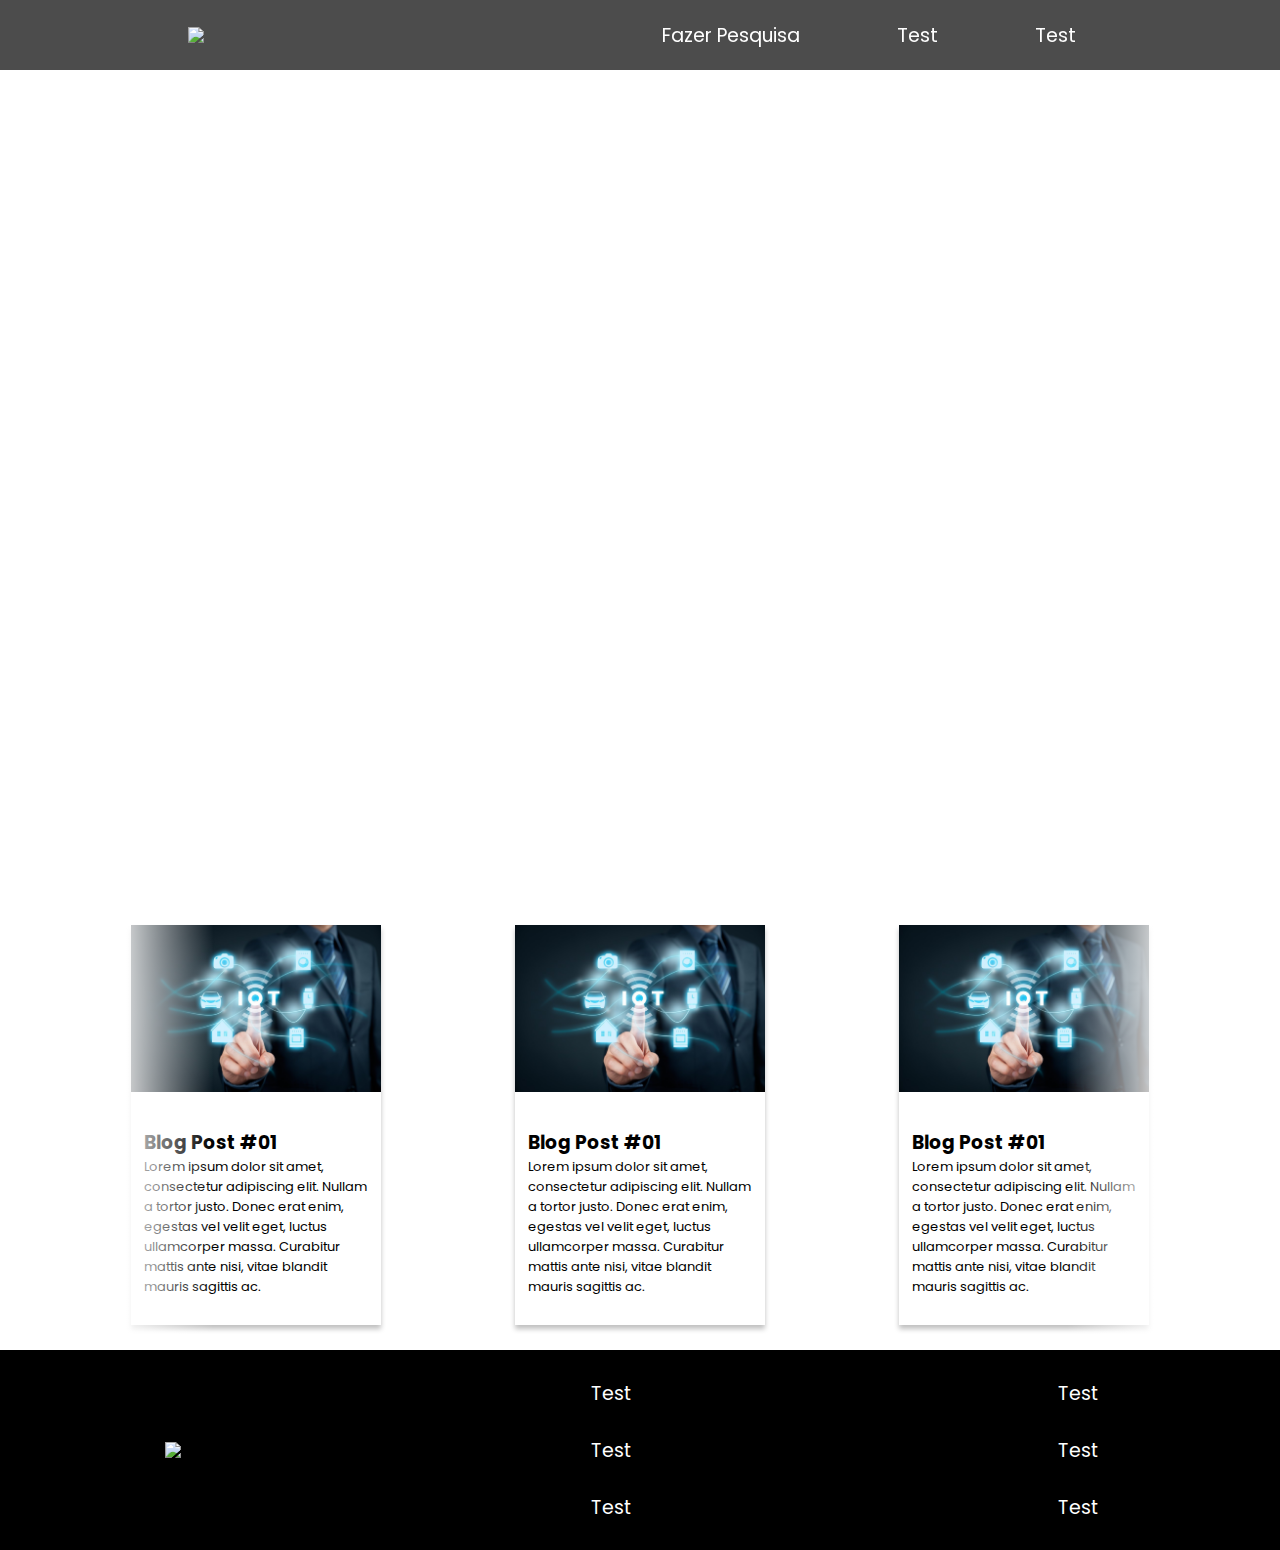
==== blog.html @ d17dd9d3 "Henrique - 1.6" ====
<!DOCTYPE html>
<html>
<head>

	<title></title>

	<meta charset="utf-8">

	<meta name="viewport" content="width=device-width, initial-scale=1.0">

	<meta name='description' content=''>

	<meta name='keywords' content=''>

	<meta name='author' content='Força-Tarefa'>

	<link rel="stylesheet" type="text/css" href="css/style.css">

	<link href="https://fonts.googleapis.com/css?family=Poppins" rel="stylesheet">

</head>
<body>

	<header>
			<img src="img/logo.png" class="logo">
			<ul class='min950'>
				<li><a href="second-form.html">Fazer Pesquisa</a></li>
				<li><a href="#">Test</a></li>
				<li><a href="#">Test</a></li>
			</ul>
			<button class='openmenu' onClick='menu()'>
				<img src='img/menu.png' />
			</button>
		<div class='max550'>
			<button class='closemenu' onClick='menu()'>
				<img src='img/close.png' />
			</button>
			<ul class='max550ul'>
				<li><a href="#">Test</a></li>
				<li><a href="#">Test</a></li>
				<li><a href="#">Test</a></li>
			</ul>
		</div>
	</header>

	<div class="content">
		
	</div>

	<div id="recommended">
		<div id="degrade1"></div>
		<div id="recommendedPosts">
			<div class="post postRec">
				<img src="img/teste.png">
				<div class="coverTextsPost">
					<h3>Blog Post #01</h3>
					<p>Lorem ipsum dolor sit amet, consectetur adipiscing elit. Nullam a tortor justo. Donec erat enim, egestas vel velit eget, luctus ullamcorper massa. Curabitur mattis ante nisi, vitae blandit mauris sagittis ac. 
					</p>
				</div>
			</div>
			<div class="post postRec">
				<img src="img/teste.png">
				<div class="coverTextsPost">
					<h3>Blog Post #01</h3>
					<p>Lorem ipsum dolor sit amet, consectetur adipiscing elit. Nullam a tortor justo. Donec erat enim, egestas vel velit eget, luctus ullamcorper massa. Curabitur mattis ante nisi, vitae blandit mauris sagittis ac. 
					</p>
				</div>
			</div>
			<div class="post postRec">
				<img src="img/teste.png">
				<div class="coverTextsPost">
					<h3>Blog Post #01</h3>
					<p>Lorem ipsum dolor sit amet, consectetur adipiscing elit. Nullam a tortor justo. Donec erat enim, egestas vel velit eget, luctus ullamcorper massa. Curabitur mattis ante nisi, vitae blandit mauris sagittis ac. 
					</p>
				</div>
			</div>
		</div>
		<div id="degrade2"></div>
	</div>


	<footer>
		<img src="img/logo.png">
		<div>
			<ul>
				<li><a>Test</a></li>
				<li><a>Test</a></li>
				<li><a>Test</a></li>
			</ul>
		</div>
		<div>
			<ul>
				<li><a>Test</a></li>
				<li><a>Test</a></li>
				<li><a>Test</a></li>
			</ul>
		</div>
	</footer>

	<script>
		let menuOpen = false
		function menu(){
			if(menuOpen == false) {
				document.querySelector('.max550').style = 'transition: all .5s; left: 0;';
				menuOpen = true
			}else {
				document.querySelector('.max550').style = 'transition: all .5s; left: -50%';
				menuOpen = false;
			}
		}
	</script>

</body>
</html>
---- css/style.css ----
/*CSS Document*/

* {
	margin: 0;
	padding: 0;
}

body {
	background: #fff;
	width: 100%;
  font-family: 'Poppins', sans-serif;
}

/* Index */

header {
  width: 100%;
  height: 70px;
  display: flex;
  align-items: center;
  position: fixed;
  top: 0;
  z-index: 999;
  background: rgba(0,0,0,0.7);
  justify-content: space-around;
}

header ul {
  list-style-type: none;
  margin: 0;
  padding: 0;
  overflow: hidden;
  background-color: transparent;
}

header ul li {
  float: left;
  margin-left: 65px;
}

header ul li a {
  display: block;
  color: white;
  text-align: center;
  padding: 14px 16px;
  text-decoration: none;
  font-size: 19px;
}
header ul li a:hover {
  color: silver;
}



#firstImg {
  width: 100%;
  height: 100vh;
  background-image: url('../img/cover.jpg');
  background-size: cover;
  background-position: center;
}


.posts {
  width: 100%;
  margin-bottom: 50px;
}

#coverPost {
  max-width: 900px;
  height: auto;
  margin: auto;
  display: flex;
  flex-direction: row;
  flex-wrap: wrap;
  justify-content: space-around;
}

.post {
	width: 250px;
	height: 400px;
	margin-top: 30px;
  background: white;
  box-shadow: 0px 4px 5px silver;
  display: flex;
  flex-direction: column;
  justify-content: space-around;
  transition: .5s;
  cursor: pointer;
}
.post:hover {
  transform: scale(1.03);
  transition: .5s;
}

.post img {
  width: 100%;
}

.coverTextsPost {
  width: 90%;
  height: 40%;
  margin: auto;
  display: flex;
  justify-content: space-between;
  flex-direction: column;
}

.coverTextsPost p {
  font-size: 13px;
}


footer {
  height: 200px;
  background: rgba(0,0,0,1);
  width: 100%;
  display: flex;
  justify-content: space-around;
  flex-direction: row;
  align-items: center;
}

footer ul {
  list-style-type: none;
  margin: 0;
  padding: 0;
  overflow: hidden;
  background-color: transparent;
  display: flex;
  flex-direction: column;
  align-items: center;
}

footer ul li {
  float: left;
  margin-left: 65px;
}

footer ul li a {
  display: block;
  color: white;
  text-align: center;
  padding: 14px 16px;
  text-decoration: none;
  font-size: 19px;
}
footer ul li a:hover {
  color: silver;
}



.closemenu {
  display: none;
}
.openmenu {
  display: none;
}
.max550 {
  display: none;
}


@media screen and (max-width: 550px){
 .logo{
  display: none;
}

.min950{
  display: none;
}

header {
 justify-content: start;
}

.openmenu {
  display: block;
  margin-left: 1%;
  background: none;
  border: none;
}
.closemenu{
  display: block;
  width: 70px;
  margin-left: 1%;
  background: none;
  border: none;
}
.max550ul {
  margin-top: 50px;
}
.max550 {
  display: flex;
  flex-direction: column;
  width: 50%;
  height: 100vh;
  position: fixed;
  top: 0;
  left: -50%;
  background: rgba(0,0,0,0.9);
}
}	




/* Blog */

.content{
  height: 100vh;
}

#recommended{
  width: 100%;
  height: 450px;
  position: relative;
}

#recommendedPosts{
  width: 90%;
  height: auto;
  display: flex;
  flex-direction: row;
  justify-content: space-around;
  position: absolute;
  left: 5%;
  top: 25px;
  z-index: 1;
}

#degrade1 {
  width: 25%;
  height: 100%;
  top: 0;
  left: 0;
  background: linear-gradient(to right, white, white, transparent, transparent);
  position: absolute;
  z-index: 2;
}
#degrade2 {
  width: 25%;
  height: 100%;
  top: 0;
  right: 0;
  background: linear-gradient(to left, white, white, transparent, transparent);
  position: absolute;
  z-index: 2;
}

.postRec {
  margin-top: 0;
}

@media screen and (max-width: 1000px){
  .post:first-child {
    display: none;
  }

  #degrade1 {
    background: linear-gradient(to right, white, transparent);
  }
  #degrade2 {
    background: linear-gradient(to left, white, transparent);
  }
}

@media screen and (max-width: 650px){
  #degrade1, #degrade2 {
    display: none;
  }

  .post:last-child {
    display: none;
  }
}
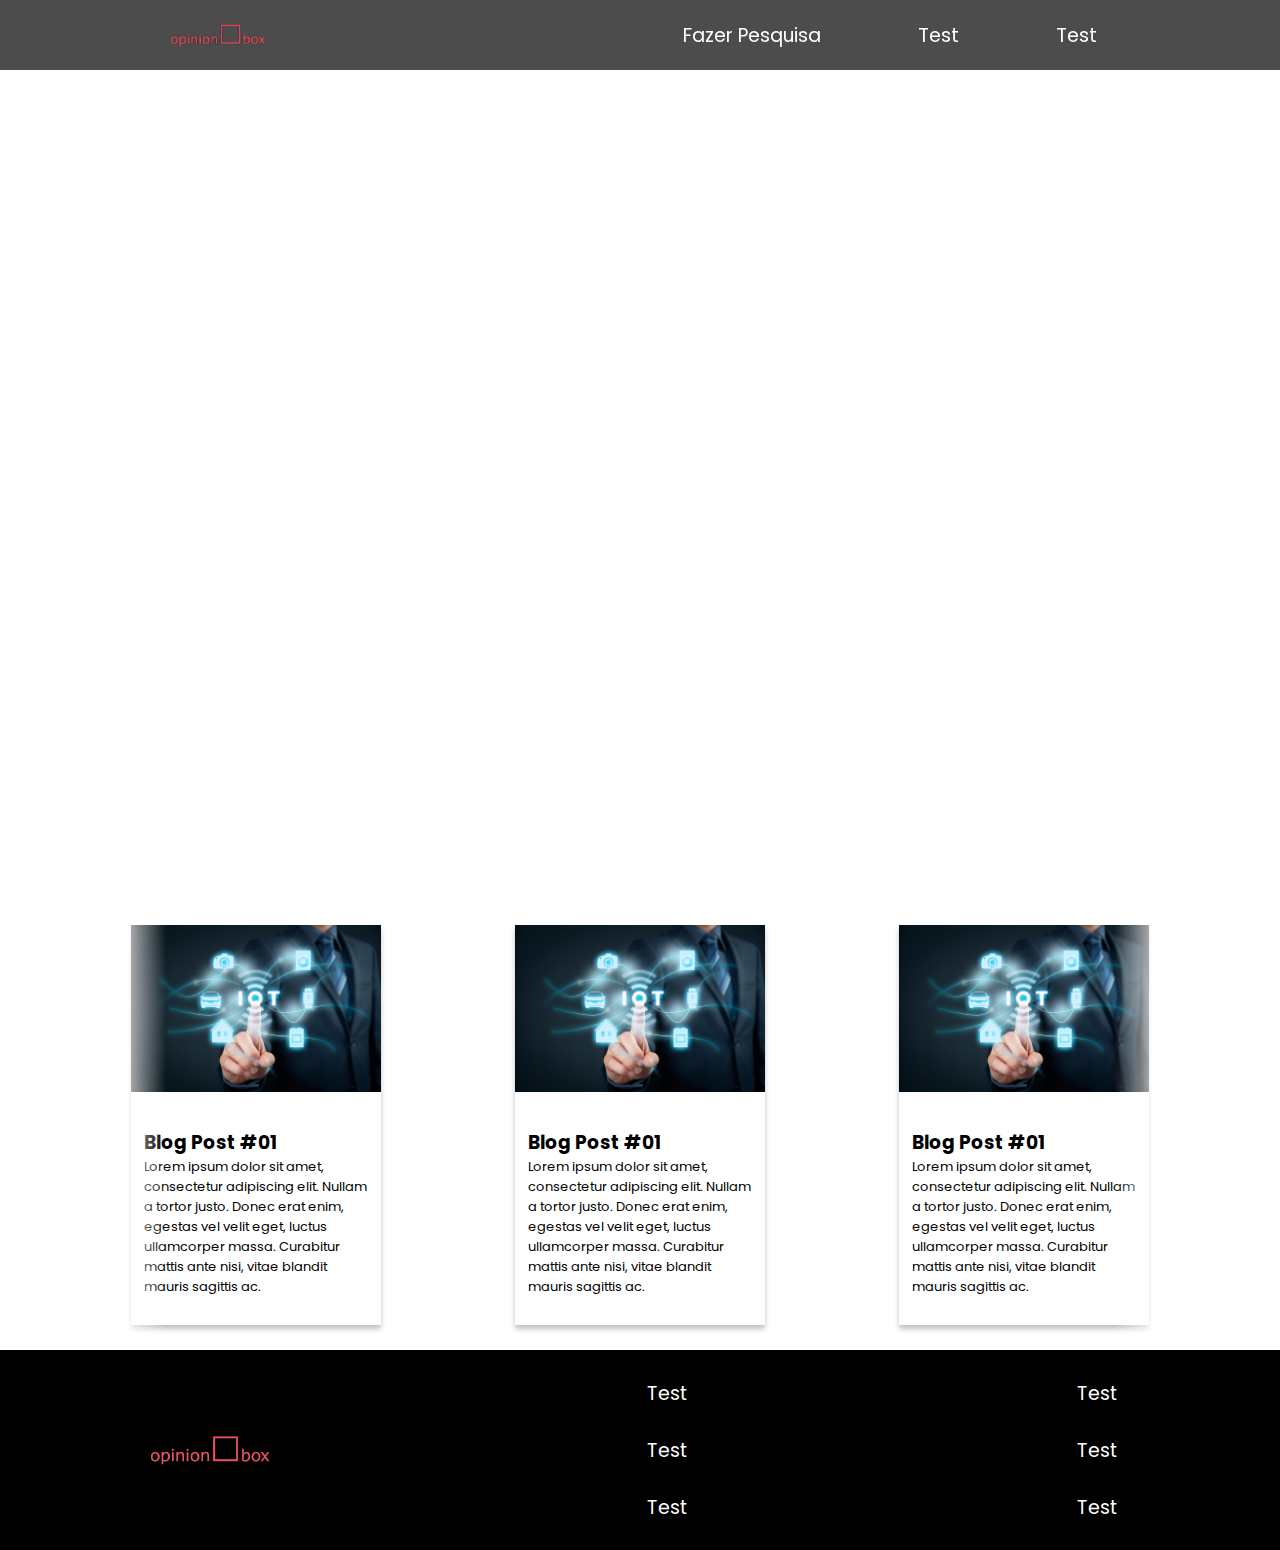
==== commit f90f0856: "1.9" ====
--- a/blog.html
+++ b/blog.html
@@ -80,7 +80,7 @@
 
 
 	<footer>
-		<img src="img/logo.png">
+		<img src="img/logo.png" class="logofooter">
 		<div>
 			<ul>
 				<li><a>Test</a></li>
--- a/css/style.css
+++ b/css/style.css
@@ -161,7 +161,13 @@
   display: none;
 }
 
-
+.logo{
+  width: 8%;
+  cursor: pointer;
+}
+.logofooter{
+  width:10%;
+}
 @media screen and (max-width: 550px){
  .logo{
   display: none;
@@ -231,20 +237,20 @@
 }
 
 #degrade1 {
-  width: 25%;
+  width: 13%;
   height: 100%;
   top: 0;
   left: 0;
-  background: linear-gradient(to right, white, white, transparent, transparent);
+  background: linear-gradient(to right, white, white, white, transparent);
   position: absolute;
   z-index: 2;
 }
 #degrade2 {
-  width: 25%;
+  width: 13%;
   height: 100%;
   top: 0;
   right: 0;
-  background: linear-gradient(to left, white, white, transparent, transparent);
+  background: linear-gradient(to left, white, white, white, transparent);
   position: absolute;
   z-index: 2;
 }
@@ -274,4 +280,57 @@
   .post:last-child {
     display: none;
   }
+}
+
+@media screen and (max-width: 550px){
+ .logo{
+  display: none;
+}
+
+.min950{
+  display: none;
+}
+
+header {
+ justify-content: start;
+}
+
+.openmenu {
+  display: block;
+  margin-left: 1%;
+  background: none;
+  border: none;
+}
+.closemenu{
+  display: block;
+  width: 70px;
+  margin-left: 1%;
+  background: none;
+  border: none;
+}
+.max550ul {
+  margin-top: 50px;
+}
+.max550 {
+  display: flex;
+  flex-direction: column;
+  width: 50%;
+  height: 100vh;
+  position: fixed;
+  top: 0;
+  left: -50%;
+  background: rgba(0,0,0,0.9);
+}
+}	
+
+.info {
+  background-color: gray;
+  width: 500px;
+  height: 600px;
+  margin-top: 200px;
+  margin-bottom: 30px;
+  margin-left: 500px;
+  display: flex;
+  flex-direction: column;
+  justify-content: flex-end;
 }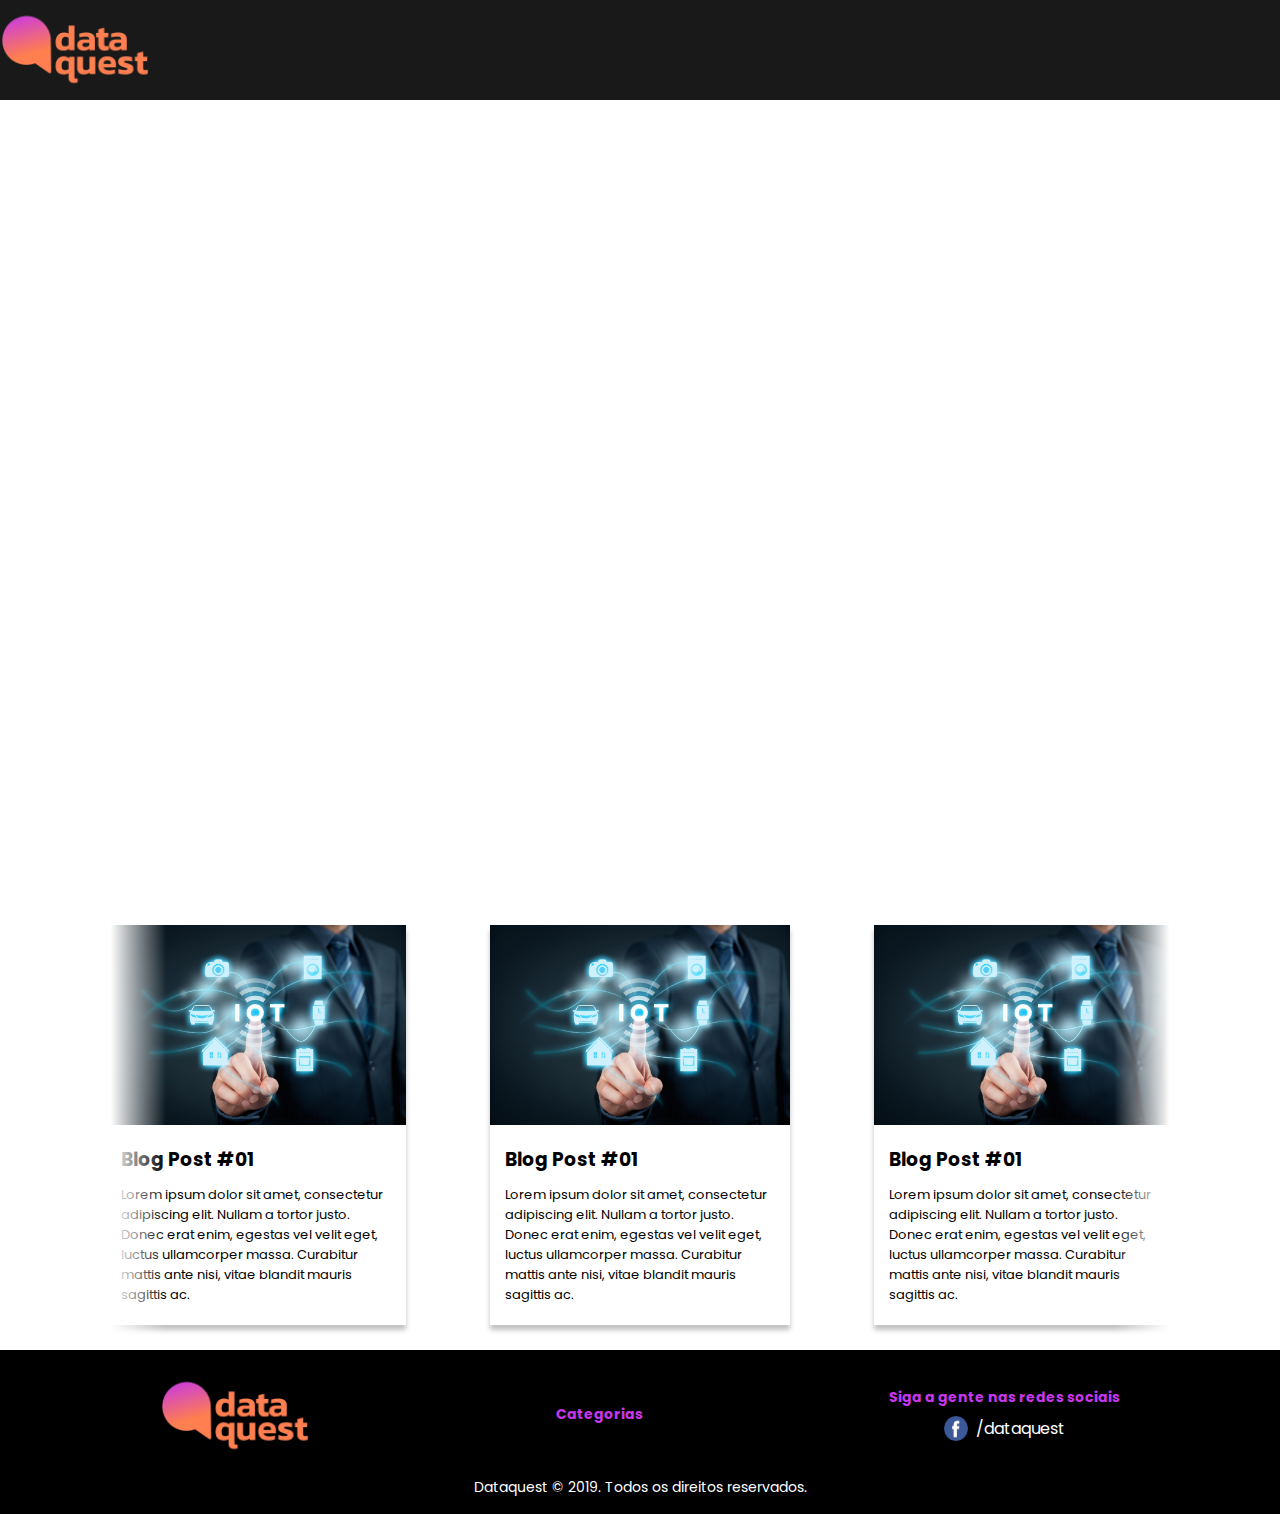
==== commit 17f4ff8c: "Henrique - 1.8 ajustes front end" ====
--- a/blog.html
+++ b/blog.html
@@ -80,20 +80,21 @@
 
 
 	<footer>
-		<img src="img/logo.png" class="logofooter">
-		<div>
-			<ul>
-				<li><a>Test</a></li>
-				<li><a>Test</a></li>
-				<li><a>Test</a></li>
-			</ul>
+		<div class="footer-body">
+			<img src="img/logo.png" class="logofooter">
+	 		<div>
+				<p class="footer-title">Categorias</p>
+			</div>
+			<div>
+				<p class="footer-title">Siga a gente nas redes sociais</p>
+				<div class="footer-container">
+					<img src="img/fb-logo.png"/>
+					<span class="footer-text">/dataquest</span>
+				</div>
+			</div>
 		</div>
-		<div>
-			<ul>
-				<li><a>Test</a></li>
-				<li><a>Test</a></li>
-				<li><a>Test</a></li>
-			</ul>
+		<div class="footer-copyright">
+			Dataquest © 2019. Todos os direitos reservados.
 		</div>
 	</footer>
 
--- a/css/style.css
+++ b/css/style.css
@@ -8,319 +8,425 @@
 body {
 	background: #fff;
 	width: 100%;
-  font-family: 'Poppins', sans-serif;
+	font-family: 'Poppins', sans-serif;
+	display: flex;
+	flex-direction: column;
 }
 
 /* Index */
 
 header {
-  width: 100%;
-  height: 70px;
-  display: flex;
-  align-items: center;
-  position: fixed;
-  top: 0;
-  z-index: 999;
-  background: rgba(0,0,0,0.7);
-  justify-content: space-around;
+	width: 100%;
+	background-color: rgba(0,0,0,0.9);
+	position: fixed;
+	top: 0;
+	z-index: 900;
+	height: 100px;
 }
 
 header ul {
-  list-style-type: none;
-  margin: 0;
-  padding: 0;
-  overflow: hidden;
-  background-color: transparent;
+	list-style-type: none;
+	margin: 0;
+	padding: 0;
+	overflow: hidden;
+	background-color: transparent;
 }
 
 header ul li {
-  float: left;
-  margin-left: 65px;
+	float: left;
+	margin-left: 65px;
 }
 
 header ul li a {
-  display: block;
-  color: white;
-  text-align: center;
-  padding: 14px 16px;
-  text-decoration: none;
-  font-size: 19px;
-}
+	display: block;
+	color: white;
+	text-align: center;
+	padding: 14px 16px;
+	text-decoration: none;
+	font-size: 19px;
+}
+
 header ul li a:hover {
-  color: silver;
-}
-
-
+  	color: silver;
+}
+
+.header-logo {
+	margin-right: auto;
+}
+
+.header-body {
+	display: flex;
+    padding: 0 10em;
+    justify-content: space-between;
+    align-items: center;
+}
+
+.main-page-body {
+	width: 100%;
+}
+
+.main-page-cover {
+	position: relative;
+	background-image: url('../img/main-page-header.jpg');
+	background-size: cover;
+	background-position: center;
+	height: 100vh;
+	width: 100%;
+}
+
+.main-page-cover img {
+	width: 100%;
+}
+
+.main-page-cover .color-overlay {
+	background-color: rgba(217, 117, 162, 0.7); 
+    width:100%; 
+	height:100%;
+	display: flex;
+    align-items: center;
+    justify-content: center;
+}
+
+.cover-container {
+	display: flex;
+	flex-direction: column;
+	align-items: center;
+	margin: 1em;
+	text-align: center;
+}
+
+.cover-title {
+	color: #fff;
+	font-weight: bold;
+	font-size: 30px;
+}
+
+.cover-button {
+	border: 0;
+	border-radius: 20px;
+	background-color: #ebc70a;
+	padding: 1em;
+	font-weight: bold;
+	font-size: 15px;
+	width: fit-content;
+	box-shadow: 0 5px 6px 0 rgba(0, 0, 0, 0.3);
+	margin-top: .5em;
+}
 
 #firstImg {
-  width: 100%;
-  height: 100vh;
-  background-image: url('../img/cover.jpg');
-  background-size: cover;
-  background-position: center;
-}
-
+	width: 100%;
+	height: 100vh;
+	background-image: url('../img/main-page-header.jpg');
+	background-size: cover;
+	background-position: center;
+}
 
 .posts {
-  width: 100%;
-  margin-bottom: 50px;
+	width: 100%;
+	margin-bottom: 50px;
 }
 
 #coverPost {
-  max-width: 900px;
-  height: auto;
-  margin: auto;
-  display: flex;
-  flex-direction: row;
-  flex-wrap: wrap;
-  justify-content: space-around;
+	width: 70%;
+	height: auto;
+	margin: auto;
+	display: flex;
+	flex-direction: row;
+	flex-wrap: wrap;
+	justify-content: space-between;
 }
 
 .post {
-	width: 250px;
+	width: 300px;
 	height: 400px;
 	margin-top: 30px;
-  background: white;
-  box-shadow: 0px 4px 5px silver;
-  display: flex;
-  flex-direction: column;
-  justify-content: space-around;
-  transition: .5s;
-  cursor: pointer;
-}
+	background: white;
+	display: flex;
+	flex-direction: column;
+	justify-content: space-around;
+	transition: .5s;
+	cursor: pointer;
+	box-shadow: 0px 5px 5px silver;
+}
+
 .post:hover {
-  transform: scale(1.03);
-  transition: .5s;
+	transform: scale(1.03);
+	transition: .5s;
 }
 
 .post img {
-  width: 100%;
+  	width: 100%;
 }
 
 .coverTextsPost {
-  width: 90%;
-  height: 40%;
-  margin: auto;
-  display: flex;
-  justify-content: space-between;
-  flex-direction: column;
+	width: 90%;
+	height: 40%;
+	margin: auto;
+	display: flex;
+	justify-content: space-between;
+	flex-direction: column;
 }
 
 .coverTextsPost p {
-  font-size: 13px;
+  	font-size: 13px;
 }
 
 
 footer {
-  height: 200px;
-  background: rgba(0,0,0,1);
-  width: 100%;
-  display: flex;
-  justify-content: space-around;
-  flex-direction: row;
-  align-items: center;
+	background: rgba(0,0,0,1);
+	width: 100%;
+	flex-shrink: 0;
+	padding: 1em 0;
+}
+
+.footer-body {
+	display: flex;
+	justify-content: space-between;
+	flex-direction: row;
+	align-items: center;
+	padding: 0 10em;
+}
+
+.footer-title {
+	font-size: 14px;
+	font-weight: bold;
+	color: #c837eb;
+}
+
+.footer-container {
+	display: flex;
+	justify-content: center;
+	margin-top: .5em;
+}
+
+.footer-text {
+	margin-left: .5em;
+	color: #fff;
+}
+
+.footer-copyright {
+	text-align: center;
+	color: #fff;
+	font-size: 14px;
+	margin-top: 1em;
 }
 
 footer ul {
-  list-style-type: none;
-  margin: 0;
-  padding: 0;
-  overflow: hidden;
-  background-color: transparent;
-  display: flex;
-  flex-direction: column;
-  align-items: center;
+	list-style-type: none;
+	margin: 0;
+	padding: 0;
+	overflow: hidden;
+	background-color: transparent;
+	display: flex;
+	flex-direction: column;
+	align-items: center;
 }
 
 footer ul li {
-  float: left;
-  margin-left: 65px;
+	float: left;
+	margin-left: 65px;
 }
 
 footer ul li a {
-  display: block;
-  color: white;
-  text-align: center;
-  padding: 14px 16px;
-  text-decoration: none;
-  font-size: 19px;
-}
+	display: block;
+	color: white;
+	text-align: center;
+	padding: 14px 16px;
+	text-decoration: none;
+	font-size: 19px;
+}
+
 footer ul li a:hover {
-  color: silver;
-}
-
-
+  	color: silver;
+}
 
 .closemenu {
-  display: none;
+  	display: none;
 }
 .openmenu {
-  display: none;
+  	display: none;
 }
 .max550 {
-  display: none;
+  	display: none;
 }
 
 .logo{
-  width: 8%;
-  cursor: pointer;
-}
+  	max-width: 150px;
+  	max-height: 150px;
+  	cursor: pointer;
+}
+
 .logofooter{
-  width:10%;
-}
+  	max-width: 150px;
+  	max-height: 200px;
+}
+
+@media screen and (max-width: 1010px){
+	.main-page-body,
+	.header-body,
+	.footer-body {
+		padding: 0 5em;
+	}
+
+	.post {
+		width: 280px;
+	}
+}
+
+@media screen and (max-width: 740px){
+	.post {
+		width: 150px;
+		height: auto;
+	}
+}
+
 @media screen and (max-width: 550px){
- .logo{
-  display: none;
-}
-
-.min950{
-  display: none;
-}
-
-header {
- justify-content: start;
-}
-
-.openmenu {
-  display: block;
-  margin-left: 1%;
-  background: none;
-  border: none;
-}
-.closemenu{
-  display: block;
-  width: 70px;
-  margin-left: 1%;
-  background: none;
-  border: none;
-}
-.max550ul {
-  margin-top: 50px;
-}
-.max550 {
-  display: flex;
-  flex-direction: column;
-  width: 50%;
-  height: 100vh;
-  position: fixed;
-  top: 0;
-  left: -50%;
-  background: rgba(0,0,0,0.9);
-}
+	.main-page-body,
+	.header-body,
+	.footer-body {
+		padding: 0 1em;
+	}
+
+	.min950 {
+		display: none;
+	}
+
+	header {
+		justify-content: start;
+	}
+
+	.openmenu {
+		display: block;
+		margin-left: 1%;
+		background: none;
+		border: none;
+	}
+
+	.closemenu {
+		display: block;
+		width: 70px;
+		margin-left: 1%;
+		background: none;
+		border: none;
+	}
+
+	.max550ul {
+		margin-top: 50px;
+	}
+
+	.max550 {
+		display: flex;
+		flex-direction: column;
+		width: 50%;
+		height: 100vh;
+		position: fixed;
+		top: 0;
+		left: -50%;
+		background: rgba(0,0,0,0.9);
+	}
 }	
 
-
-
-
 /* Blog */
 
-.content{
-  height: 100vh;
+.content {
+  	height: 100vh;
 }
 
 #recommended{
-  width: 100%;
-  height: 450px;
-  position: relative;
+	width: 100%;
+	height: 450px;
+	position: relative;
 }
 
 #recommendedPosts{
-  width: 90%;
-  height: auto;
-  display: flex;
-  flex-direction: row;
-  justify-content: space-around;
-  position: absolute;
-  left: 5%;
-  top: 25px;
-  z-index: 1;
+	width: 90%;
+	height: auto;
+	display: flex;
+	flex-direction: row;
+	justify-content: space-around;
+	position: absolute;
+	left: 5%;
+	top: 25px;
+	z-index: 1;
 }
 
 #degrade1 {
-  width: 13%;
-  height: 100%;
-  top: 0;
-  left: 0;
-  background: linear-gradient(to right, white, white, white, transparent);
-  position: absolute;
-  z-index: 2;
+	width: 13%;
+	height: 100%;
+	top: 0;
+	left: 0;
+	background: linear-gradient(to right, white, white, white, transparent);
+	position: absolute;
+	z-index: 2;
 }
 #degrade2 {
-  width: 13%;
-  height: 100%;
-  top: 0;
-  right: 0;
-  background: linear-gradient(to left, white, white, white, transparent);
-  position: absolute;
-  z-index: 2;
+	width: 13%;
+	height: 100%;
+	top: 0;
+	right: 0;
+	background: linear-gradient(to left, white, white, white, transparent);
+	position: absolute;
+	z-index: 2;
 }
 
 .postRec {
-  margin-top: 0;
+  	margin-top: 0;
 }
 
 @media screen and (max-width: 1000px){
-  .post:first-child {
-    display: none;
-  }
-
-  #degrade1 {
-    background: linear-gradient(to right, white, transparent);
-  }
-  #degrade2 {
-    background: linear-gradient(to left, white, transparent);
-  }
+	#degrade1 {
+		background: linear-gradient(to right, white, transparent);
+	}
+	#degrade2 {
+		background: linear-gradient(to left, white, transparent);
+	}
 }
 
 @media screen and (max-width: 650px){
-  #degrade1, #degrade2 {
-    display: none;
-  }
-
-  .post:last-child {
-    display: none;
-  }
+	#degrade1, #degrade2 {
+		display: none;
+	}
+
+	.post:last-child {
+		display: none;
+	}
 }
 
 @media screen and (max-width: 550px){
- .logo{
-  display: none;
-}
-
-.min950{
-  display: none;
-}
-
-header {
- justify-content: start;
-}
-
-.openmenu {
-  display: block;
-  margin-left: 1%;
-  background: none;
-  border: none;
-}
-.closemenu{
-  display: block;
-  width: 70px;
-  margin-left: 1%;
-  background: none;
-  border: none;
-}
-.max550ul {
-  margin-top: 50px;
-}
-.max550 {
-  display: flex;
-  flex-direction: column;
-  width: 50%;
-  height: 100vh;
-  position: fixed;
-  top: 0;
-  left: -50%;
-  background: rgba(0,0,0,0.9);
-}
+	.min950{
+		display: none;
+	}
+
+	header {
+		justify-content: start;
+	}
+
+	.openmenu {
+		display: block;
+		margin-left: 1%;
+		background: none;
+		border: none;
+	}
+	.closemenu{
+		display: block;
+		width: 70px;
+		margin-left: 1%;
+		background: none;
+		border: none;
+	}
+	.max550ul {
+		margin-top: 50px;
+	}
+	.max550 {
+		display: flex;
+		flex-direction: column;
+		width: 50%;
+		height: 100vh;
+		position: fixed;
+		top: 0;
+		left: -50%;
+		background: rgba(0,0,0,0.9);
+	}
 }	
 
 .info {
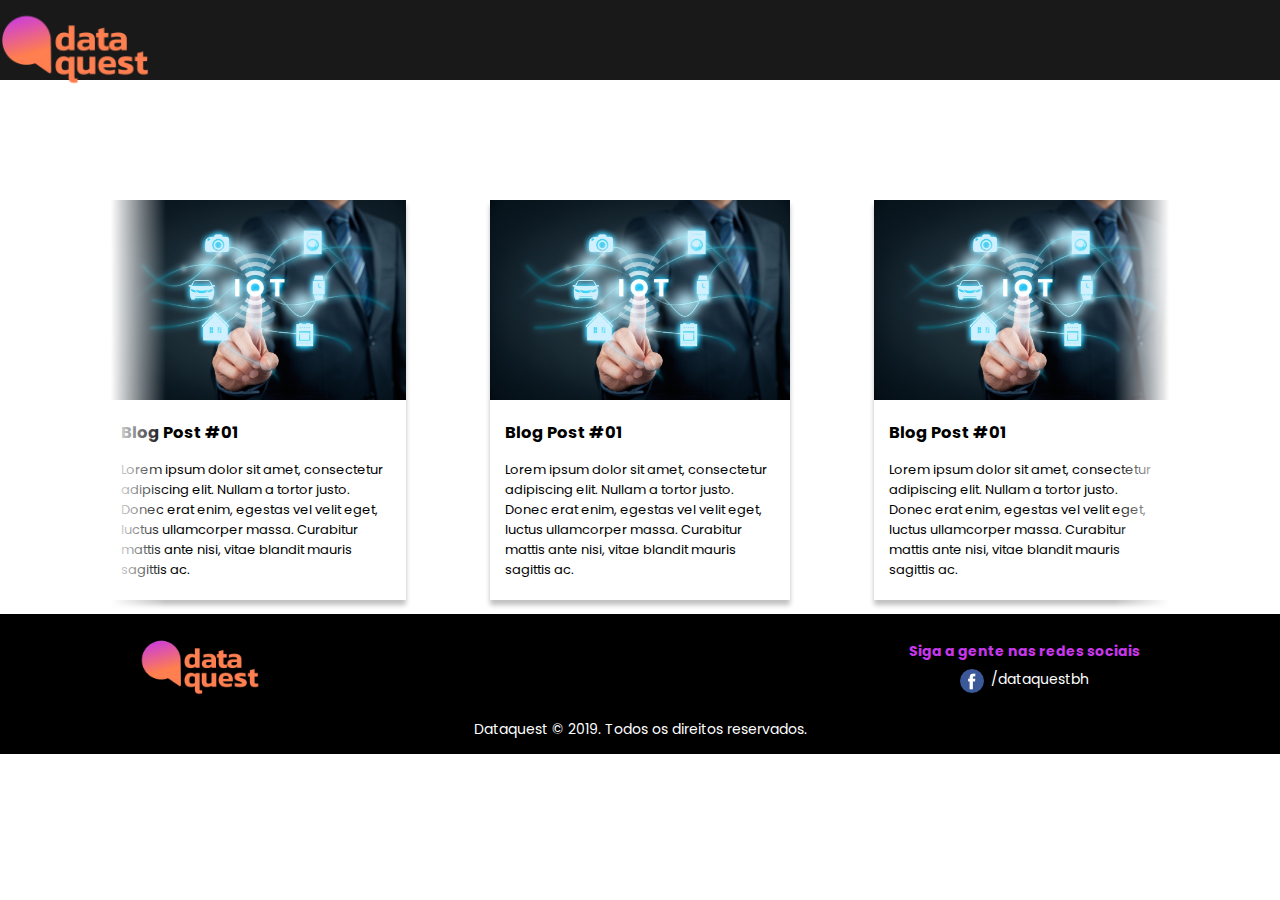
==== commit 161cb8e4: "correções" ====
--- a/blog.html
+++ b/blog.html
@@ -82,14 +82,11 @@
 	<footer>
 		<div class="footer-body">
 			<img src="img/logo.png" class="logofooter">
-	 		<div>
-				<p class="footer-title">Categorias</p>
-			</div>
 			<div>
 				<p class="footer-title">Siga a gente nas redes sociais</p>
 				<div class="footer-container">
 					<img src="img/fb-logo.png"/>
-					<span class="footer-text">/dataquest</span>
+					<span class="footer-text">/dataquestbh</span>
 				</div>
 			</div>
 		</div>
--- a/css/style.css
+++ b/css/style.css
@@ -11,6 +11,8 @@
 	font-family: 'Poppins', sans-serif;
 	display: flex;
 	flex-direction: column;
+	height: 100vh;
+	font-size: 14px;
 }
 
 /* Index */
@@ -18,10 +20,14 @@
 header {
 	width: 100%;
 	background-color: rgba(0,0,0,0.9);
+	height: 80px;
 	position: fixed;
 	top: 0;
 	z-index: 900;
-	height: 100px;
+}
+
+.header-logo img {
+    width: 15%;
 }
 
 header ul {
@@ -50,15 +56,13 @@
   	color: silver;
 }
 
-.header-logo {
-	margin-right: auto;
-}
-
 .header-body {
 	display: flex;
     padding: 0 10em;
     justify-content: space-between;
-    align-items: center;
+	align-items: center;
+	height: 100%;
+	flex-shrink: 0;
 }
 
 .main-page-body {
@@ -66,12 +70,11 @@
 }
 
 .main-page-cover {
-	position: relative;
-	background-image: url('../img/main-page-header.jpg');
+	background-image: url('../img/main-page-header.png');
 	background-size: cover;
 	background-position: center;
+	width: 100%;
 	height: 100vh;
-	width: 100%;
 }
 
 .main-page-cover img {
@@ -79,7 +82,7 @@
 }
 
 .main-page-cover .color-overlay {
-	background-color: rgba(217, 117, 162, 0.7); 
+	/* background-color: rgba(217, 117, 162, 0.7);  */
     width:100%; 
 	height:100%;
 	display: flex;
@@ -111,6 +114,15 @@
 	width: fit-content;
 	box-shadow: 0 5px 6px 0 rgba(0, 0, 0, 0.3);
 	margin-top: .5em;
+	outline-style: none;
+	text-decoration: none;
+	color: #000;
+}
+
+.cover-button:hover{
+	box-shadow: none;
+	box-shadow: 0 5px 6px 0 rgba(0, 0, 0, 0.3);
+	opacity: .8;
 }
 
 #firstImg {
@@ -251,18 +263,16 @@
 }
 
 .logo{
-  	max-width: 150px;
+	max-width: 150px;
   	max-height: 150px;
   	cursor: pointer;
 }
 
 .logofooter{
-  	max-width: 150px;
-  	max-height: 200px;
+  	width: 12%;
 }
 
 @media screen and (max-width: 1010px){
-	.main-page-body,
 	.header-body,
 	.footer-body {
 		padding: 0 5em;
@@ -274,6 +284,14 @@
 }
 
 @media screen and (max-width: 740px){
+	.header-logo img {
+		width: 25%;
+	}
+
+	.logofooter {
+		width: 22%;
+	}
+
 	.post {
 		width: 150px;
 		height: auto;
@@ -281,7 +299,6 @@
 }
 
 @media screen and (max-width: 550px){
-	.main-page-body,
 	.header-body,
 	.footer-body {
 		padding: 0 1em;
@@ -326,28 +343,45 @@
 	}
 }	
 
+@media screen and (max-width: 350px){
+	.header-logo img {
+		width: 40%;
+	}
+
+	.logofooter {
+		width: 37%;
+	}
+
+	.footer-body {
+		flex-wrap: wrap;
+		align-items: center;
+		justify-content: center;
+	}
+
+	.footer-logo {
+		display: flex;
+		justify-content: center;
+		align-items: center;
+	}
+}
+
 /* Blog */
 
 .content {
-  	height: 100vh;
-}
-
-#recommended{
-	width: 100%;
-	height: 450px;
+	  height: auto;
+	  margin: 100px 0;
+}
+
+#recommended {
 	position: relative;
 }
-
 #recommendedPosts{
 	width: 90%;
-	height: auto;
-	display: flex;
-	flex-direction: row;
+    display: flex;
+    flex-direction: row;
 	justify-content: space-around;
-	position: absolute;
-	left: 5%;
-	top: 25px;
-	z-index: 1;
+	margin: 0 auto;
+	margin-bottom: 1em;
 }
 
 #degrade1 {
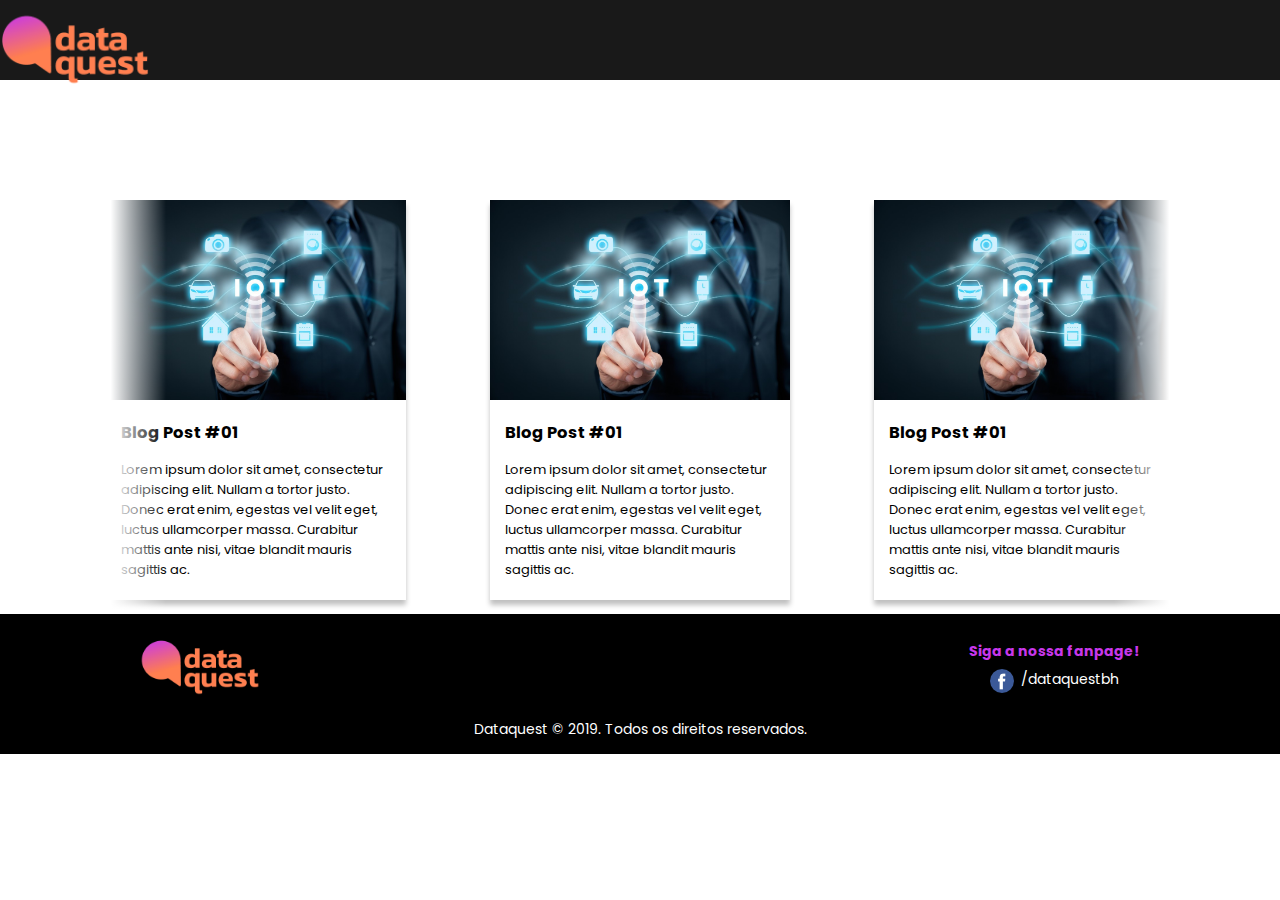
==== commit cd455b3a: "correções" ====
--- a/blog.html
+++ b/blog.html
@@ -83,7 +83,7 @@
 		<div class="footer-body">
 			<img src="img/logo.png" class="logofooter">
 			<div>
-				<p class="footer-title">Siga a gente nas redes sociais</p>
+				<p class="footer-title">Siga a nossa fanpage!</p>
 				<div class="footer-container">
 					<img src="img/fb-logo.png"/>
 					<span class="footer-text">/dataquestbh</span>
